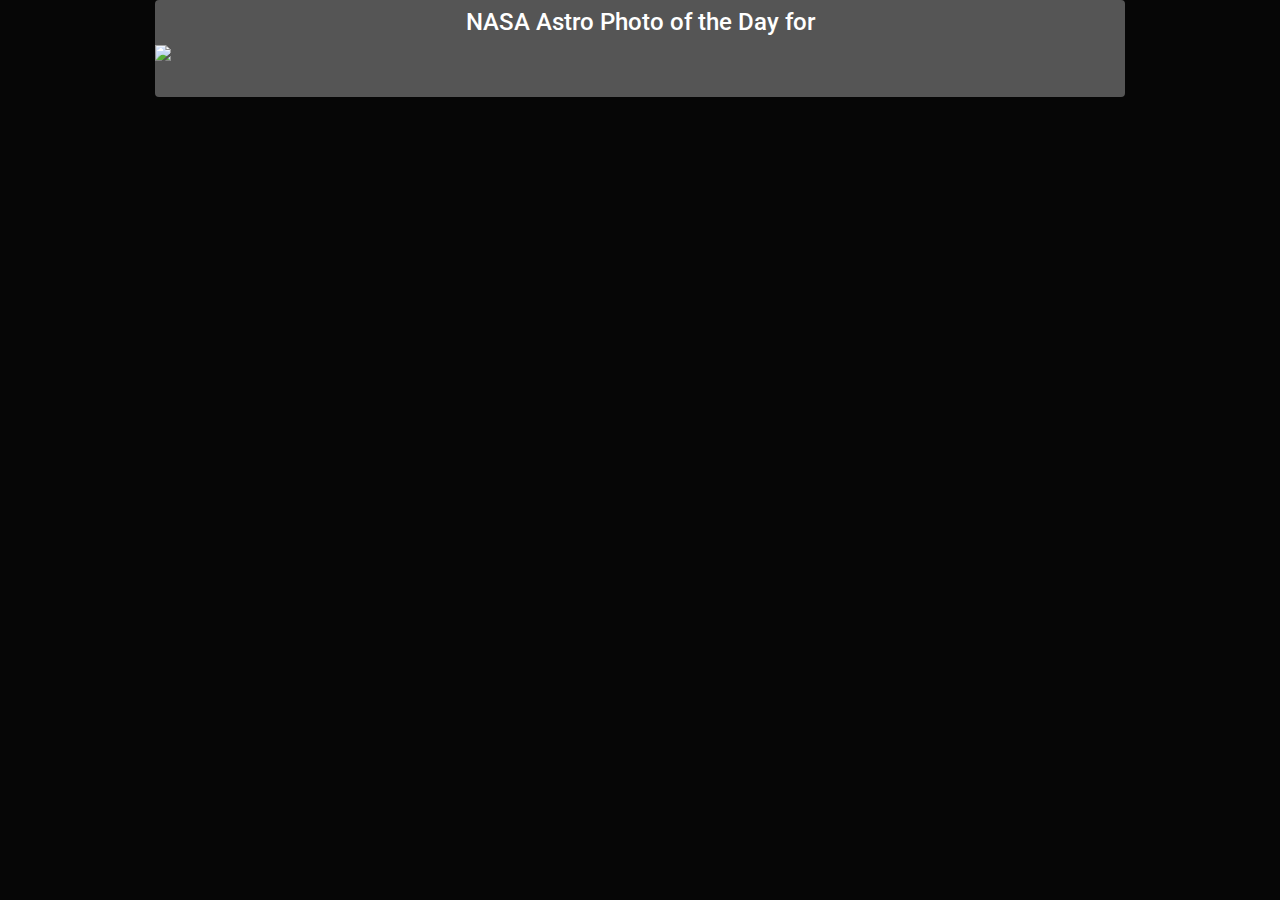
==== NASAPhotoOfTheDay/index.html @ 41cd8916 "Removed Previous Commits" ====
<!DOCTYPE html>
<html lang="en">
<head>
    <meta charset="UTF-8">
    <meta name="viewport" content="width=device-width, initial-scale=1.0">
    <link rel="stylesheet" href="bootstrap.min.css"></link>
    <link rel="stylesheet" href="style.css"></link>
    <title>NASA Astro Photo of the Day</title>
</head>
<body>
    <div class="container justify-content-center">
        <!-- <div class="row"> -->
          <div class="col bg-secondary rounded">
            <div class="row justify-content-center">
                <div class="title-header mt-2"><h1>NASA Astro Photo of the Day for <span id="date"></span></h1></div>
            </div>
          
          <div class="row"><img src="#" id="hdurl" class="img-fluid"></div>
         
          <div class="row justify-content-center">
              <h2 id="title" class="pt-2"></h2>
          </div>
          <div class="row">
              <p id="explanation" class="mt-1 mr-4 ml-4 mb-2 pb-2"></p>
        </div>
          </div>
        <!-- </div> -->
        </div>


    <script src="https://code.jquery.com/jquery-3.5.1.slim.min.js" integrity="sha384-DfXdz2htPH0lsSSs5nCTpuj/zy4C+OGpamoFVy38MVBnE+IbbVYUew+OrCXaRkfj" crossorigin="anonymous"></script>
    <script src="https://cdn.jsdelivr.net/npm/bootstrap@4.5.3/dist/js/bootstrap.bundle.min.js" integrity="sha384-ho+j7jyWK8fNQe+A12Hb8AhRq26LrZ/JpcUGGOn+Y7RsweNrtN/tE3MoK7ZeZDyx" crossorigin="anonymous"></script>
    <script src="nasa.js"></script>
    <script src="ui.js"></script>
    <script src="app.js"></script>
</body>
</html>
---- NASAPhotoOfTheDay/style.css ----
h1 {
  font-size: 1.5rem;
}

h2 {
  font-size: 2rem;
}

.container {
  max-width: 1000px;
}

@media (max-width: 575.98px) {
  .container {
    margin: 0;
    padding: 0;
    width: 100%;
  }

  h1 {
    font-size: 1rem;
  }

  h2 {
    font-size: 1.5rem;
  }
}

/* Small devices (landscape phones, less than 768px)  */

@media (max-width: 767.98px) {
  h1 {
    font-size: 1.2rem;
  }

  h2 {
    font-size: 1.3rem;
  }
}

/* Medium devices (tablets, less than 992px)  */

@media (max-width: 991.98px) {
}

/* Large devices (desktops, less than 1200px)  */

@media (max-width: 1199.98px) {
}
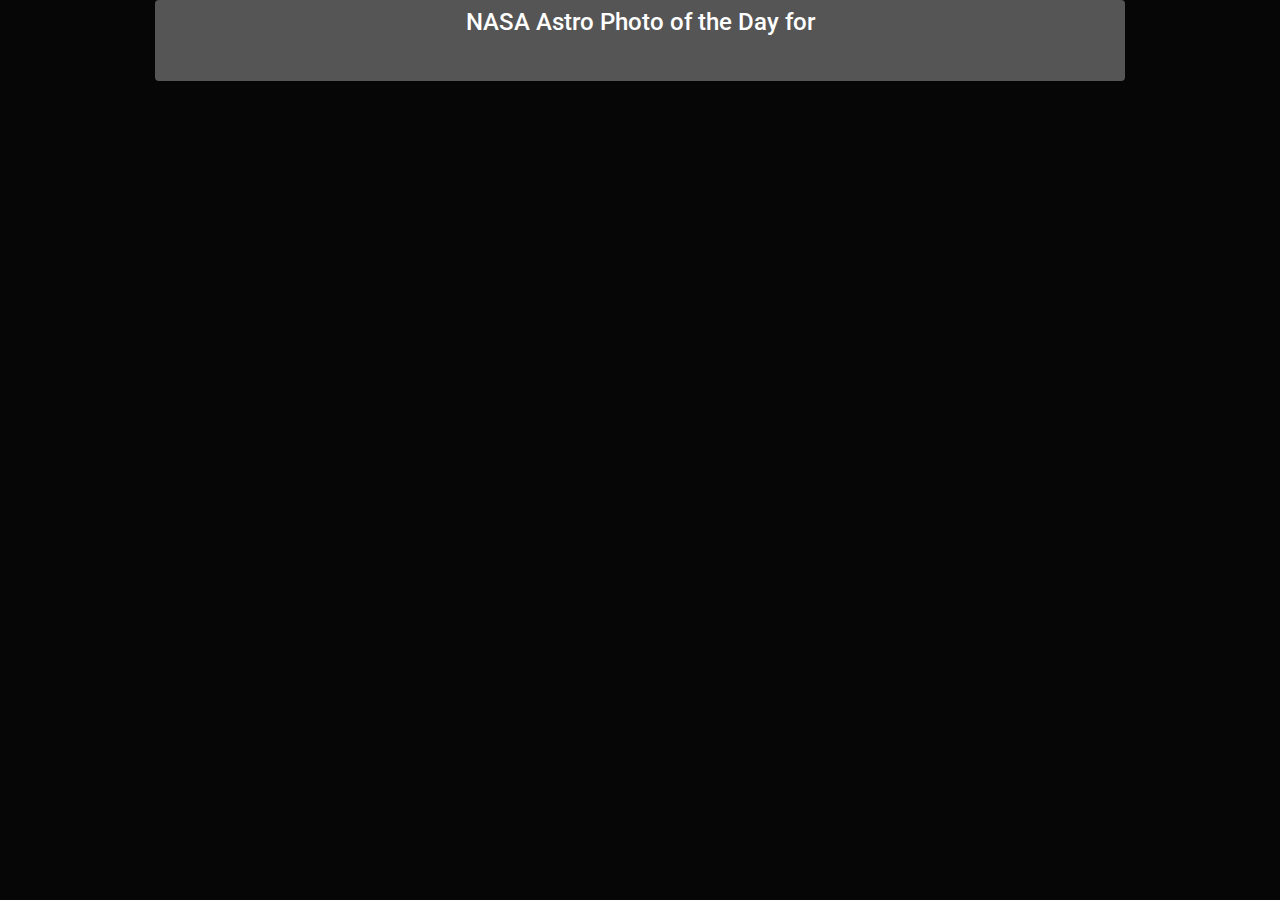
==== commit edc3c3b6: "Updated CSS" ====
--- a/NASAPhotoOfTheDay/index.html
+++ b/NASAPhotoOfTheDay/index.html
@@ -9,13 +9,12 @@
 </head>
 <body>
     <div class="container justify-content-center">
-        <!-- <div class="row"> -->
           <div class="col bg-secondary rounded">
             <div class="row justify-content-center">
                 <div class="title-header mt-2"><h1>NASA Astro Photo of the Day for <span id="date"></span></h1></div>
             </div>
           
-          <div class="row"><img src="#" id="hdurl" class="img-fluid"></div>
+          <div class="row"><img src="" id="hdurl" class="img-fluid"></div>
          
           <div class="row justify-content-center">
               <h2 id="title" class="pt-2"></h2>
@@ -24,7 +23,6 @@
               <p id="explanation" class="mt-1 mr-4 ml-4 mb-2 pb-2"></p>
         </div>
           </div>
-        <!-- </div> -->
         </div>
 
 
--- a/NASAPhotoOfTheDay/style.css
+++ b/NASAPhotoOfTheDay/style.css
@@ -22,7 +22,7 @@
   }
 
   h2 {
-    font-size: 1.5rem;
+    font-size: 1rem;
   }
 }
 
@@ -30,11 +30,11 @@
 
 @media (max-width: 767.98px) {
   h1 {
-    font-size: 1.2rem;
+    font-size: 1rem;
   }
 
   h2 {
-    font-size: 1.3rem;
+    font-size: 1.2rem;
   }
 }
 
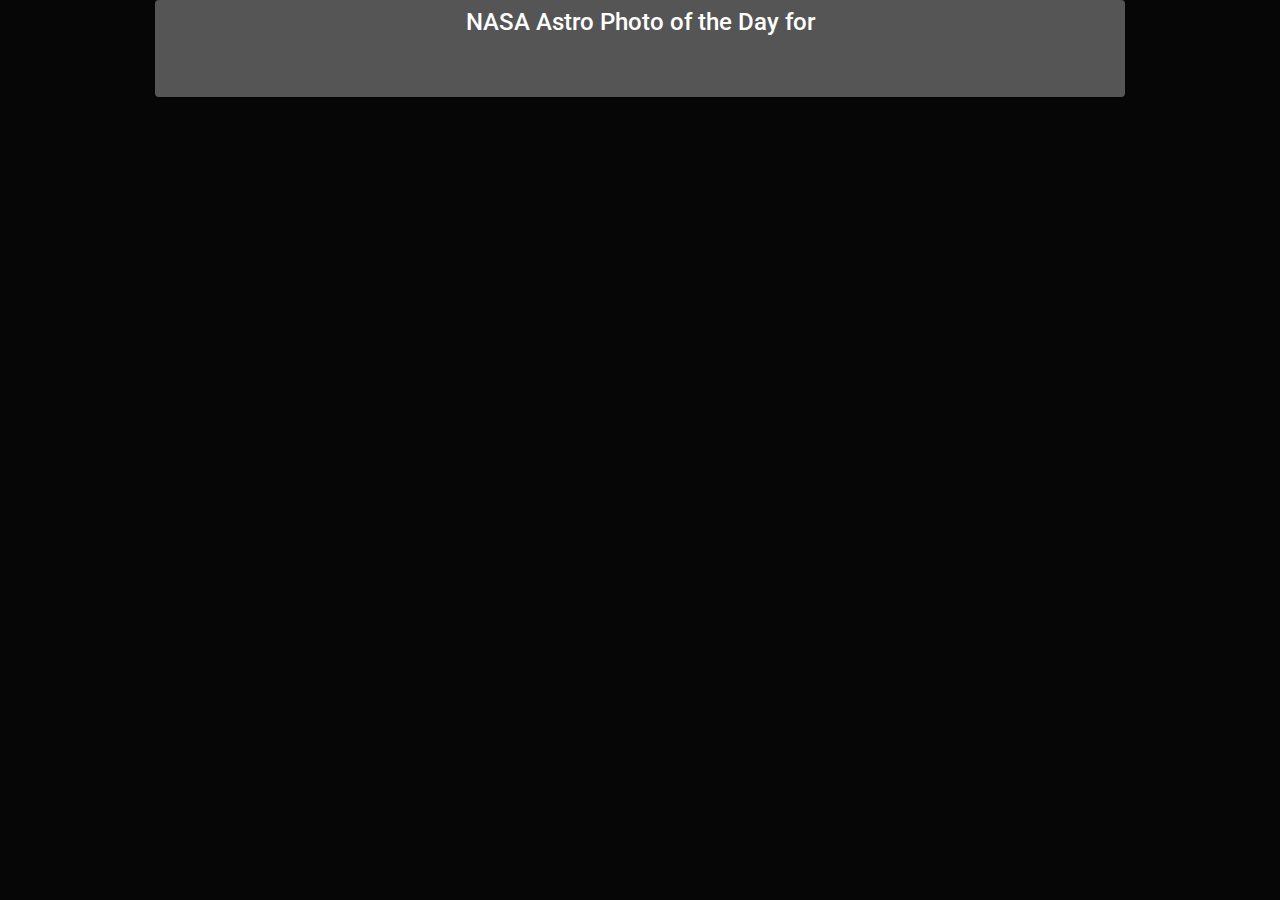
==== commit 18b5385e: "Added Layout Elements" ====
--- a/NASAPhotoOfTheDay/index.html
+++ b/NASAPhotoOfTheDay/index.html
@@ -14,10 +14,10 @@
                 <div class="title-header mt-2"><h1>NASA Astro Photo of the Day for <span id="date"></span></h1></div>
             </div>
           
-          <div class="row"><img src="" id="hdurl" class="img-fluid"></div>
+          <div class="row justify-content-center"><img src="" id="hdurl" class="img-fluid"></div>
          
           <div class="row justify-content-center">
-              <h2 id="title" class="pt-2"></h2>
+              <h2 id="title" class="pt-4"></h2>
           </div>
           <div class="row">
               <p id="explanation" class="mt-1 mr-4 ml-4 mb-2 pb-2"></p>
